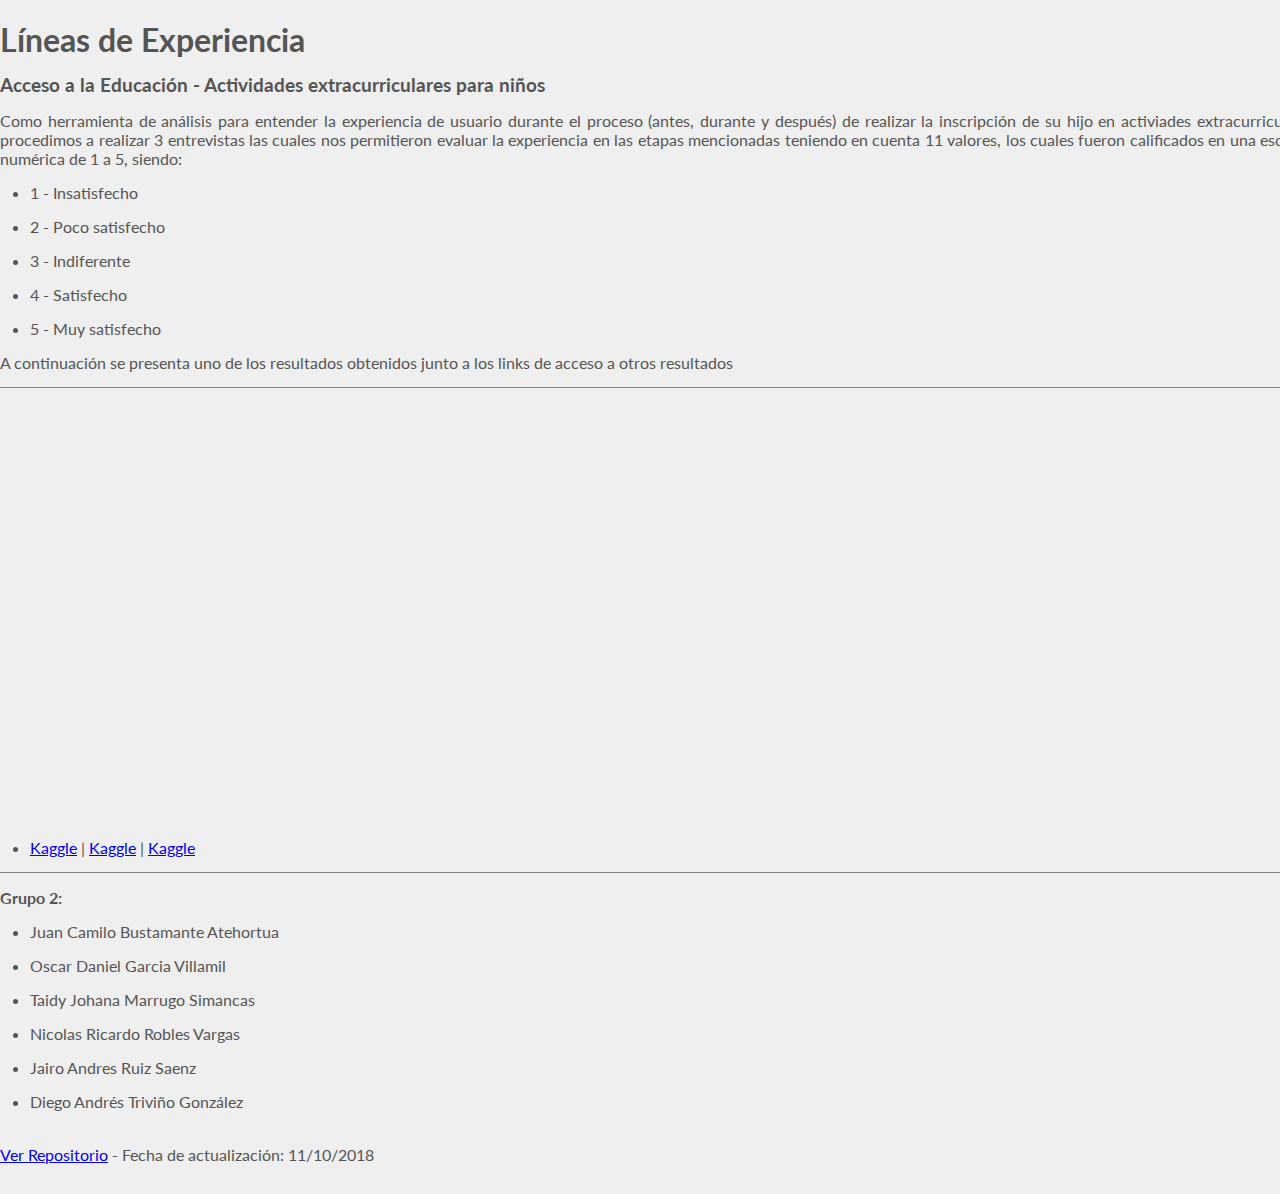
==== index2.html @ ca6039c7 "upload pages" ====
<!DOCTYPE html>
<html lang="en">
    <head>
        <meta charset="utf-8">        
        <title>Líneas de Experiencia</title>
        
        <link rel="stylesheet" type="text/css" href="resources/css/style.css">
        <link rel="stylesheet" type="text/css" href="resources/css/d3.parcoords.css">

        <link href="https://fonts.googleapis.com/css?family=Lato:100,300,300i,400" rel="stylesheet">
        
        <script src="https://d3js.org/d3.v3.min.js"></script>
        <script src="resources/js/d3.parcoords.js"></script>
	
                
    </head>
    <body>        
        <div class="container">
            <header>
            </header>
            
            <h1>Líneas de Experiencia</h1> 
            <h3>Acceso a la Educación - Actividades extracurriculares para niños</h3>
                    
            <p class="main-text">                
                Como herramienta de análisis para entender la experiencia de usuario durante el proceso (antes, durante y después) de realizar la inscripción de su hijo en activiades extracurriculares, procedimos a realizar 3 entrevistas las cuales nos permitieron evaluar la experiencia en las etapas mencionadas teniendo en cuenta 11 valores, los cuales fueron calificados en una escalada numérica de 1 a 5, siendo:
				<li>
            		1 - Insatisfecho
            	</li>
            	<li>
            		2 - Poco satisfecho
            	</li>
            	<li>
            		3 - Indiferente
            	</li>
            	<li>
            		4 - Satisfecho
            	</li>
            	<li>
            		5 - Muy satisfecho
            	</li>

                A continuación se presenta uno de los resultados obtenidos junto a los links de acceso a otros resultados
                
            </p>
            <hr noshade size="1">
            
            <div id="wrapper_01" class="parcoords" style="width:100%; height:420px"></div>            
            <script src="resources/js/vis_02.js"></script>

			
            	<li>
            		<a href="https://www.kaggle.com/tmdb/tmdb-movie-metadata" target="_blank">Kaggle</a> | 
            		<a href="https://www.kaggle.com/tmdb/tmdb-movie-metadata" target="_blank">Kaggle</a> | 
            		<a href="https://www.kaggle.com/tmdb/tmdb-movie-metadata" target="_blank">Kaggle</a>
            	</li>
                                    
            <hr noshade size="1">
            <footer>
                <p><strong>Grupo 2:</strong> 
                	<br>
					<li>Juan Camilo Bustamante Atehortua</li>
					<li>Oscar Daniel Garcia Villamil</li>
					<li>Taidy Johana Marrugo Simancas</li>
					<li>Nicolas Ricardo Robles Vargas</li>
					<li>Jairo Andres Ruiz Saenz</li>
					<li>Diego Andrés Triviño González</li>
                    
                    <br>
                    <a href="https://github.com/jairoruizsaenz/LineasExperiencia" target="_blank">Ver Repositorio</a> -
                       Fecha de actualización: 11/10/2018</p>
                
            </footer>
        </div>
    </body>
</html>
---- resources/css/style.css ----
* {
    margin: 0;
    padding: 0;
    box-sizing: border-box;
    margin-bottom: 15px;
}

html {
    background-color: #efefef;
    color: #555;
    font-family: 'Lato', 'Arial', sans-serif;
    font-weight: 400;
    font-size: 16px;
    text-rendering: optimizeLegibility;
}

*::selection {
    background: rgb(204, 224, 255); /* WebKit/Blink Browsers */
}

*::-moz-selection {
    background: rgb(204, 224, 255); /* Gecko Browsers */  
}

/*
header {
    background-image: linear-gradient(rgba(0, 0, 0, 0.7),rgba(0, 0, 0, 0.7)), url(img/hero.jpg);
    height: 100vh;
    background-size: cover;
    background-position: center;
}
*/

/*
.hero-text-box {
    position: absolute;
    width: 1140px;
    top: 50%;
    left: 50%;
    transform: translate(-50%, -50%);
}*/

.container {
    width: 1320px;
    
    /*margin: Top Right Button Left;  */   
    margin: 20px  auto 0 auto; 
}

.main-text,p{
    text-align: justify;
}

.axis{
    font-size: 12px;
    font-family:sans-serif;
}

.axis_label{
    fill:#555;
    font-size:18px;    
    font-family:sans-serif;
}

.descripcion_grafica{
    font-size:12px;
    font-family:sans-serif;
}

.convenciones{
    fill:#555;
    font-size:12px;    
    font-family:sans-serif;
}

.Titulo_grafica{
    fill:#555;
    font-size:18px;    
    font-family:sans-serif; 
    font-weight: bold;
}

.elemento:hover {
    fill: rgb(245, 39, 39);    
}

.toolTip {
    pointer-events: none;
    position: absolute;
    min-width: 50px;
    height: auto;
    background: none repeat scroll 0 0 rgb(229, 229, 229);    
    padding: 9px 14px 6px 14px;
    border-radius: 15px;
    text-align: left;  
    box-shadow: 0px 12px 5px rgba(0, 0, 0, 0.2);
}

.dot {
  stroke: #000;
}


.hr{
    width:100%;
    color:#555;    
}

li{
    margin-left: 30px;
}
---- resources/css/d3.parcoords.css ----
.parcoords > svg, .parcoords > canvas {
  /*font: 14px sans-serif;*/
  position: absolute;
}
.parcoords > canvas {
  pointer-events: none;
}
.parcoords rect.background {
  fill: transparent;
}
.parcoords rect.background:hover {
  fill: rgba(120,120,120,0.2);
}
.parcoords .resize rect {
  fill: rgba(0,0,0,0.1);
}
.parcoords rect.extent {
  fill: rgba(255,255,255,0.25);
  stroke: rgba(0,0,0,0.6);
}
.parcoords .axis line, .parcoords .axis path {
  fill: none;
  stroke: #222;
  shape-rendering: crispEdges;
}
.parcoords canvas {
  opacity: 1;
  -moz-transition: opacity 0.3s;
  -webkit-transition: opacity 0.3s;
  -o-transition: opacity 0.3s;
}
.parcoords canvas.faded {
  opacity: 0.25;
}
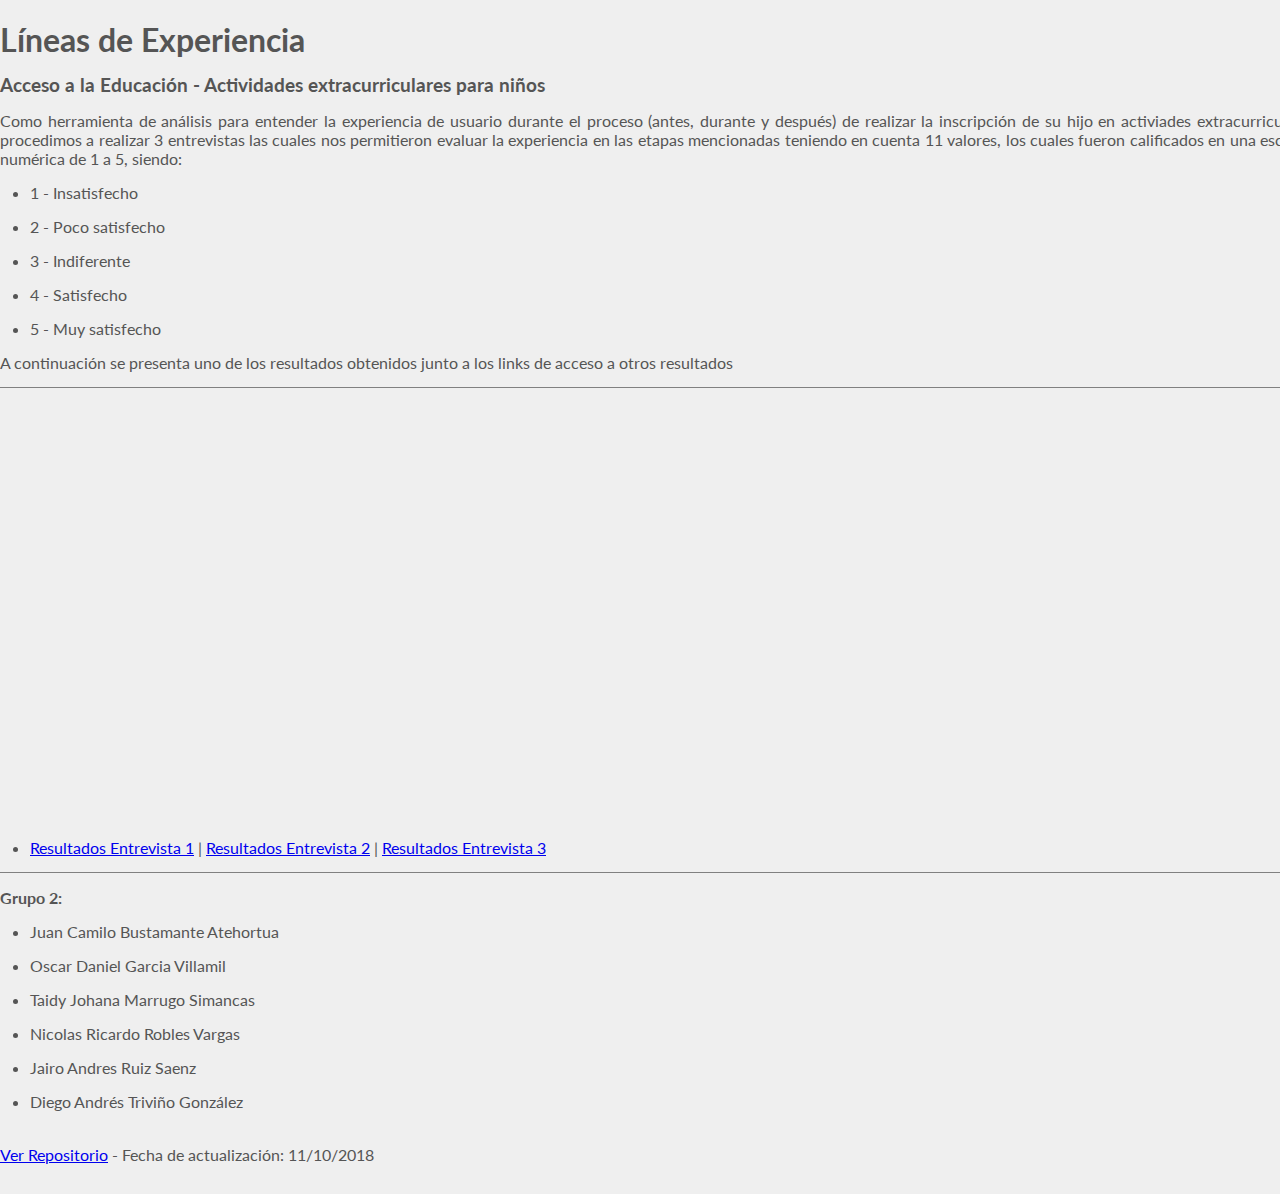
==== commit 91eb4ca9: "update links" ====
--- a/index2.html
+++ b/index2.html
@@ -50,9 +50,9 @@
 
 			
             	<li>
-            		<a href="https://www.kaggle.com/tmdb/tmdb-movie-metadata" target="_blank">Kaggle</a> | 
-            		<a href="https://www.kaggle.com/tmdb/tmdb-movie-metadata" target="_blank">Kaggle</a> | 
-            		<a href="https://www.kaggle.com/tmdb/tmdb-movie-metadata" target="_blank">Kaggle</a>
+            		<a href="https://jairoruizsaenz.github.io/LineasExperiencia/index.html" target="_blank">Resultados Entrevista 1</a> | 
+                    <a href="https://jairoruizsaenz.github.io/LineasExperiencia/index2.html" target="_blank">Resultados Entrevista 2</a> | 
+                    <a href="https://jairoruizsaenz.github.io/LineasExperiencia/index3.html" target="_blank">Resultados Entrevista 3</a>
             	</li>
                                     
             <hr noshade size="1">
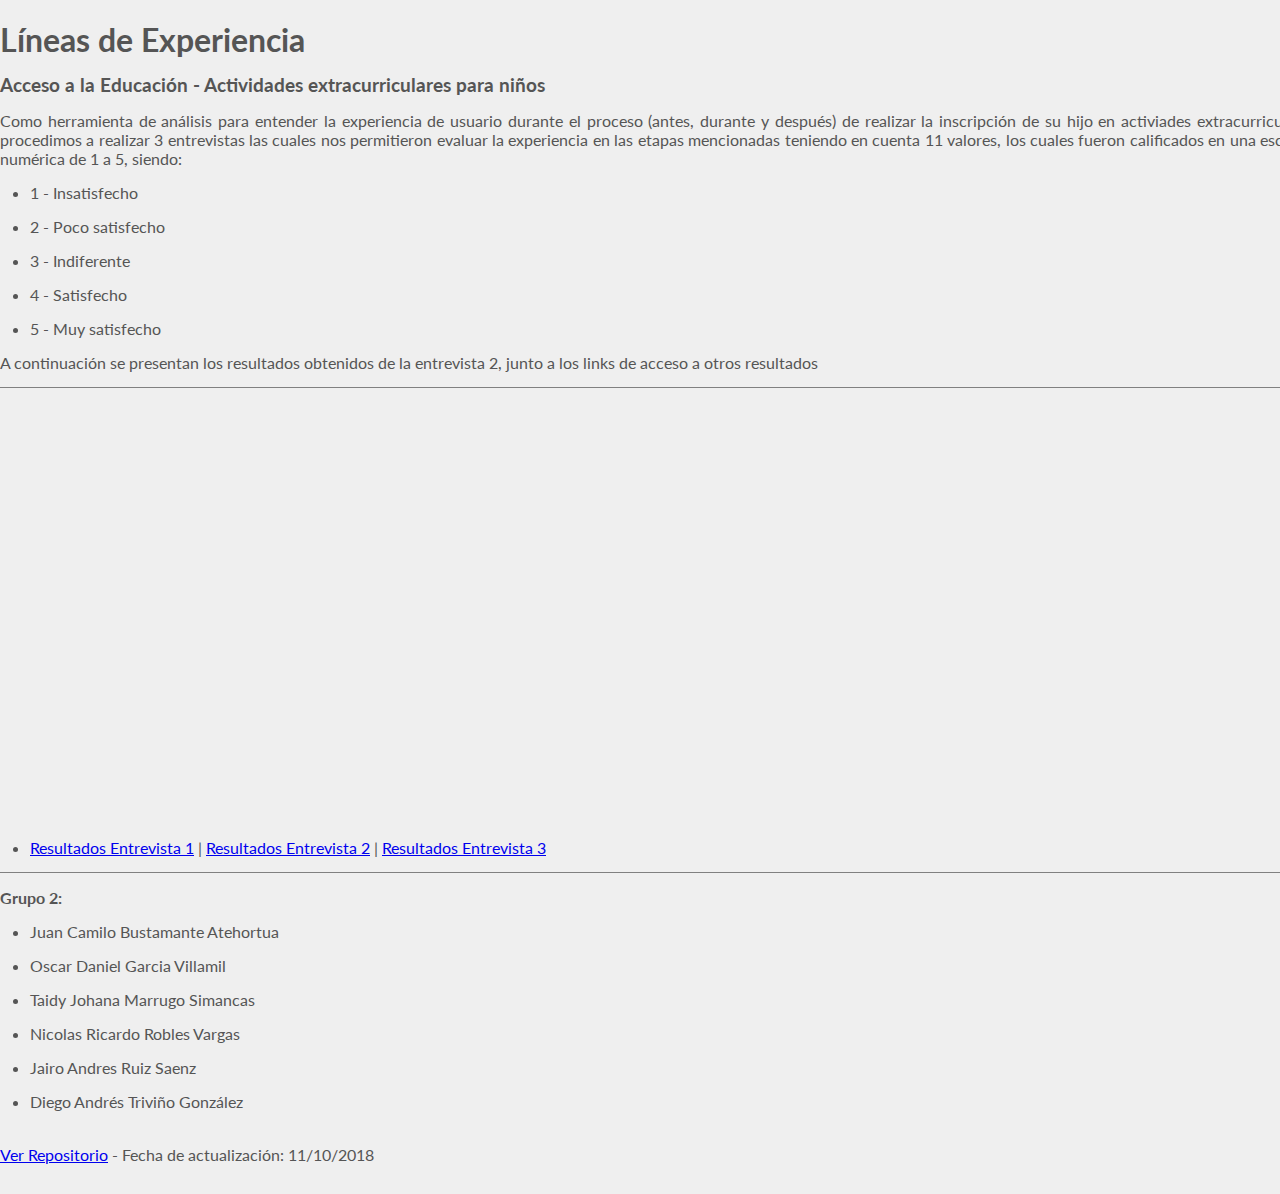
==== commit 7b2773f1: "update text" ====
--- a/index2.html
+++ b/index2.html
@@ -40,7 +40,7 @@
             		5 - Muy satisfecho
             	</li>
 
-                A continuación se presenta uno de los resultados obtenidos junto a los links de acceso a otros resultados
+                A continuación se presentan los resultados obtenidos de la entrevista 2, junto a los links de acceso a otros resultados
                 
             </p>
             <hr noshade size="1">
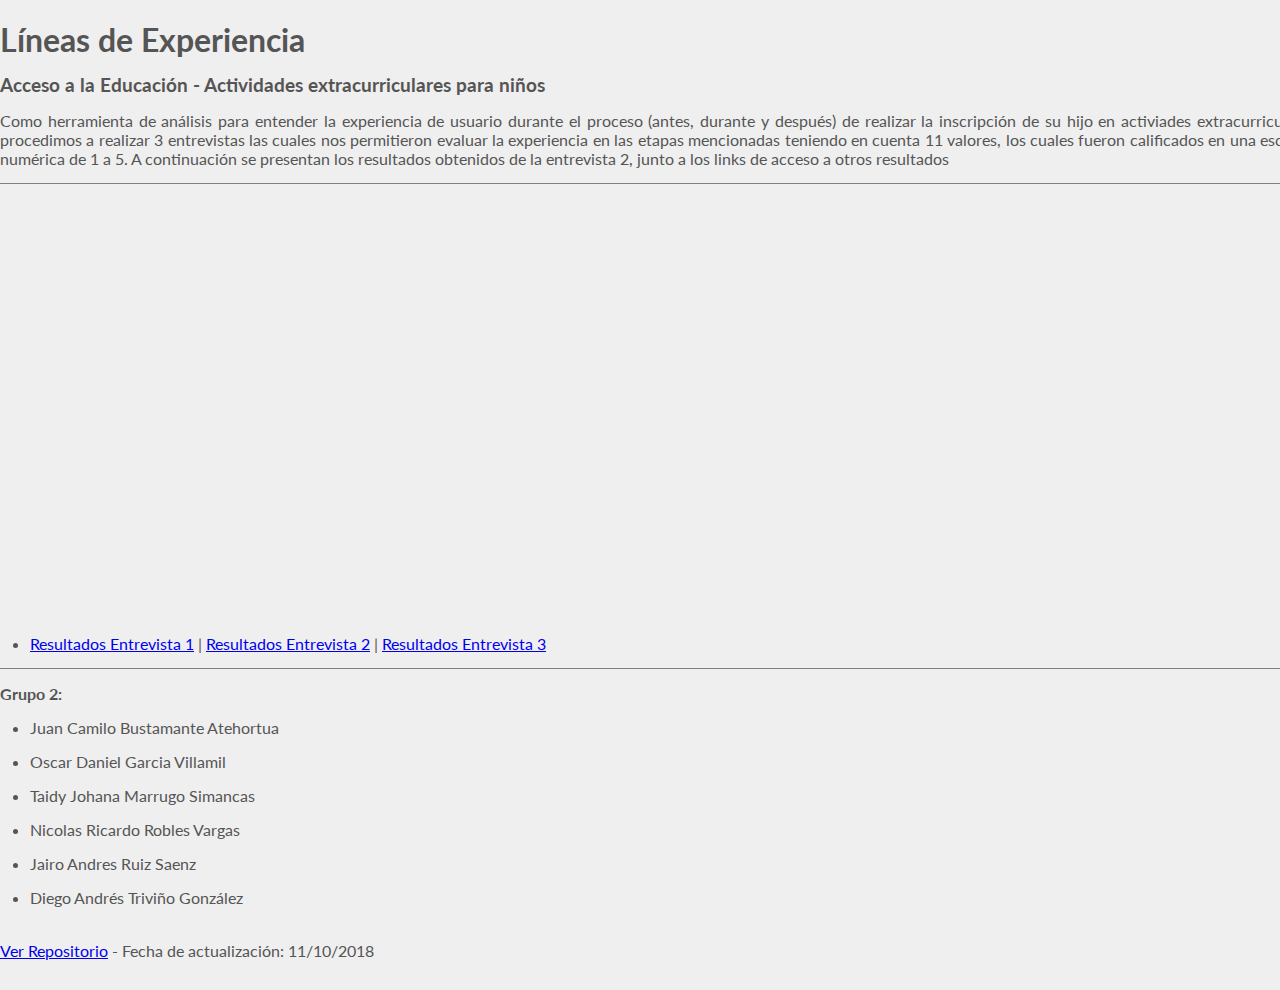
==== commit 2b19b6f4: "Update texto" ====
--- a/index2.html
+++ b/index2.html
@@ -23,22 +23,7 @@
             <h3>Acceso a la Educación - Actividades extracurriculares para niños</h3>
                     
             <p class="main-text">                
-                Como herramienta de análisis para entender la experiencia de usuario durante el proceso (antes, durante y después) de realizar la inscripción de su hijo en activiades extracurriculares, procedimos a realizar 3 entrevistas las cuales nos permitieron evaluar la experiencia en las etapas mencionadas teniendo en cuenta 11 valores, los cuales fueron calificados en una escalada numérica de 1 a 5, siendo:
-				<li>
-            		1 - Insatisfecho
-            	</li>
-            	<li>
-            		2 - Poco satisfecho
-            	</li>
-            	<li>
-            		3 - Indiferente
-            	</li>
-            	<li>
-            		4 - Satisfecho
-            	</li>
-            	<li>
-            		5 - Muy satisfecho
-            	</li>
+                Como herramienta de análisis para entender la experiencia de usuario durante el proceso (antes, durante y después) de realizar la inscripción de su hijo en activiades extracurriculares, procedimos a realizar 3 entrevistas las cuales nos permitieron evaluar la experiencia en las etapas mencionadas teniendo en cuenta 11 valores, los cuales fueron calificados en una escalada numérica de 1 a 5.
 
                 A continuación se presentan los resultados obtenidos de la entrevista 2, junto a los links de acceso a otros resultados
                 
